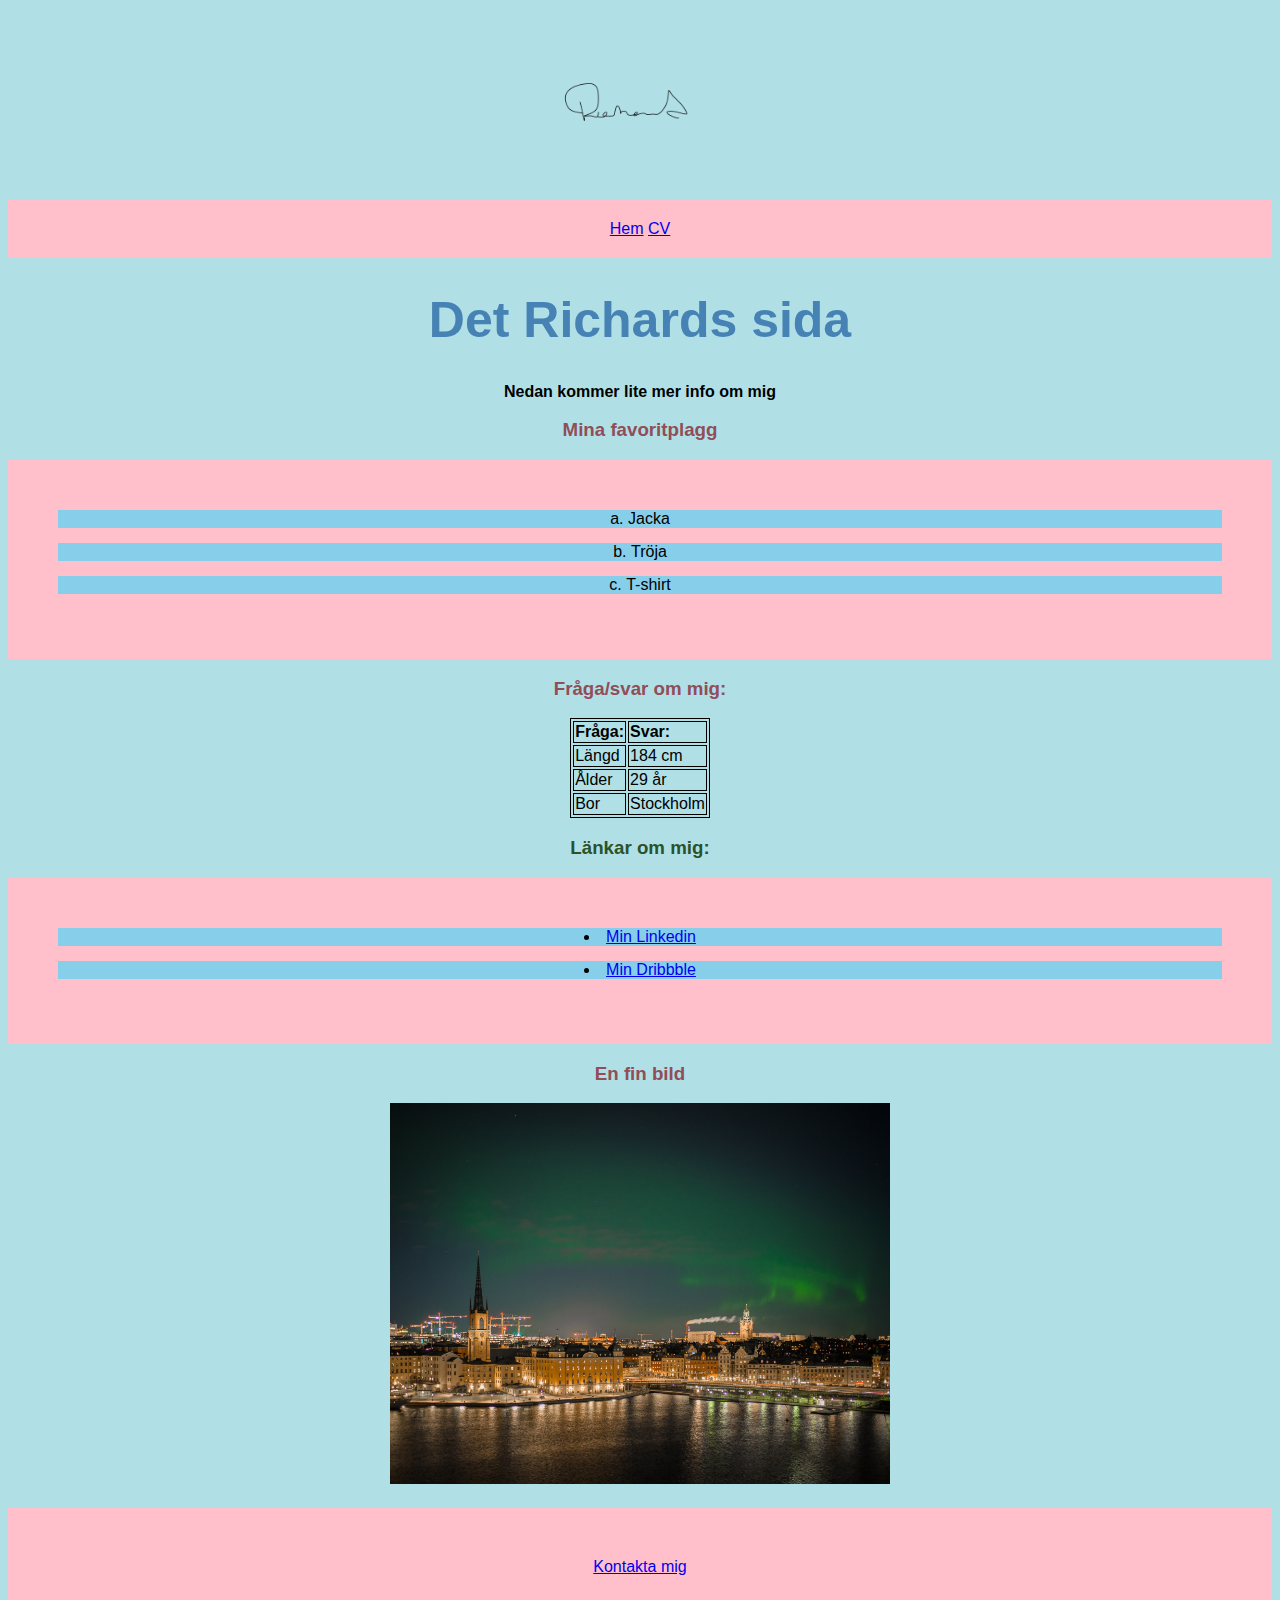
==== Dag 3 (CSS)/index.html @ 33ea2811 "CSS" ====
<!DOCTYPE html>
<html lang="en">

<head>
    <meta charset="UTF-8">
    <meta http-equiv="X-UA-Compatible" content="IE=edge">
    <meta name="viewport" content="width=device-width, initial-scale=1.0">
    <title>Richards sida</title>

    <link href="main.css" rel="stylesheet">

</head>

<body>
    <header>
        <img src="Bilder/r-logo.png" width="300">

        <nav>
            <a href="index.html">Hem</a> <a href="annansida.html">CV</a>
        </nav>
    </header>


    <main>
        <article>
            <!-- När section/article? Någon logik? -->
            <h1>Det Richards sida</h1>
            <p>Nedan kommer lite mer info om mig</p>
        </article>
    </main>

    <h3 class="redtitle">Mina favoritplagg</h3>
    <ol>
        <li>Jacka</li>
        <li>Tröja</li>
        <li>T-shirt</li>
    </ol>

    <h3 class="redtitle">Fråga/svar om mig:</h3>
    <table class="center">
        <tr>
            <th>Fråga:</th>
            <th>Svar:</th>
        </tr>
        <tr>
            <td>Längd</td>
            <td>184 cm</td>
        </tr>
        <tr>
            <td>Ålder</td>
            <td>29 år</td>
        </tr>
        <tr>
            <td>Bor</td>
            <td>Stockholm</td>
        </tr>
    </table>

    <h3 class="greentitle">Länkar om mig:</h3>
    <ul>
        <li><a href="https://www.linkedin.com/in/richard-stening/" target="_blank">Min Linkedin</a></li>
        <li><a href="https://dribbble.com/richardstening" target="_blank">Min Dribbble</a></li>
    </ul>


    <section>
        <h3 class="redtitle">En fin bild</h3>
        <img src="Bilder/view.jpg" width="500">
    </section>

    <footer>
        <a href="mailto:richardstening91@gmail.com">Kontakta mig</a>
    </footer>

</body>


</html>
---- Dag 3 (CSS)/main.css ----
body{
    background-color: powderblue;
    text-align: center;
    font-family: -apple-system, BlinkMacSystemFont, 'Segoe UI', Roboto, Oxygen, Ubuntu, Cantarell, 'Open Sans', 'Helvetica Neue', sans-serif;
}

h1 {
    color: steelblue;
    font-size: 50px;
    font-weight: bold;
}

h3{
    color: steelblue;
}

p {
    margin-bottom: 5px;
}

section {
    margin-bottom: 20px;
}

ol {
    list-style: lower-alpha;
    background-color: pink;
    padding: 50px;
    list-style-position: inside;
}

ol li{
    background-color: skyblue;
    margin-bottom: 15px;
}

ul{
    background-color: pink;
    list-style-position: inside;
    padding: 50px;
}

ul li{
    background-color: skyblue;
    margin-bottom: 15px;
}

p{
    color: rgb(0, 0, 0);
    font-weight: bold;
}

h3.redtitle{
    color: rgb(145, 77, 88);
}

h3.greentitle {
    color: rgb(43, 82, 43);
}

footer{
    background-color: pink;
    padding: 50px;
}

nav {   
    background-color: pink;
    padding: 20px;
}

table, th, td {
    border: 1px solid black;
    text-align: left;
}



table.center{
    margin-left: auto;
    margin-right: auto;
}
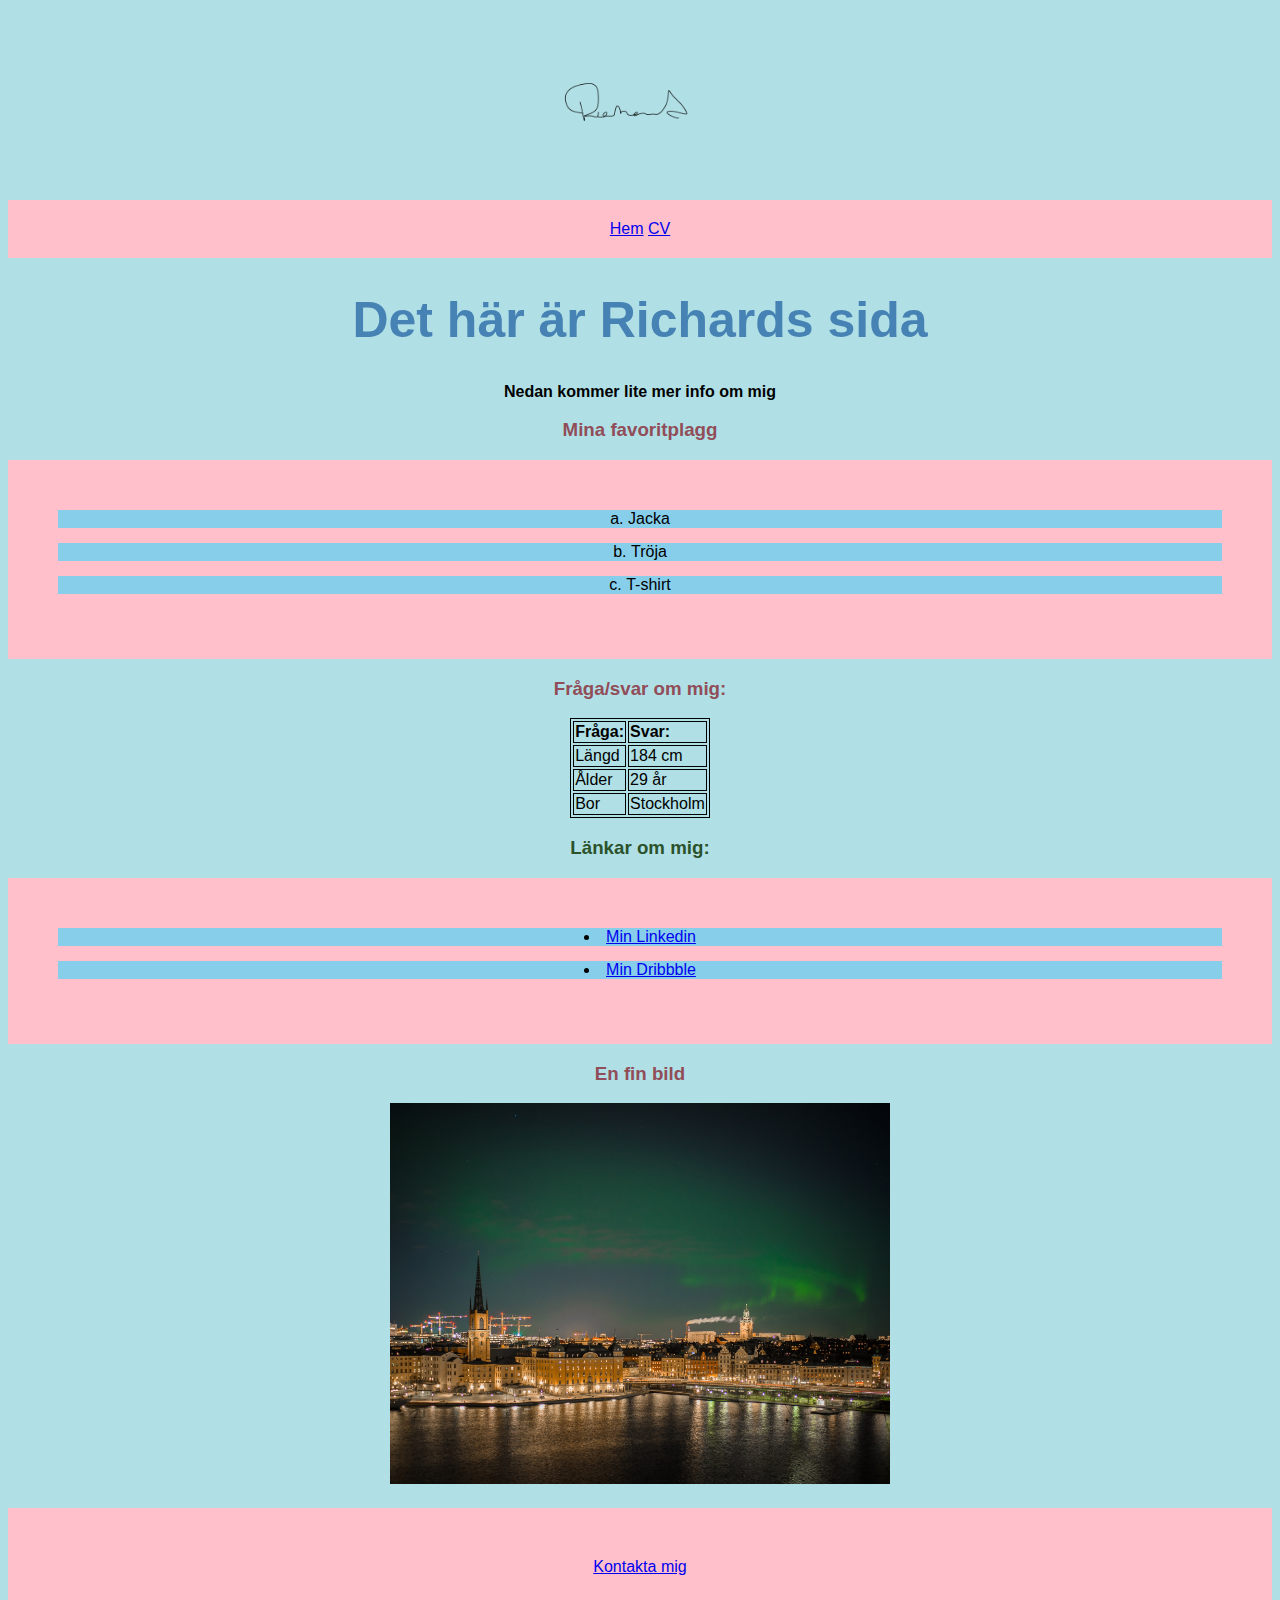
==== commit 66825d5c: "Header change" ====
--- a/Dag 3 (CSS)/index.html
+++ b/Dag 3 (CSS)/index.html
@@ -24,7 +24,7 @@
     <main>
         <article>
             <!-- När section/article? Någon logik? -->
-            <h1>Det Richards sida</h1>
+            <h1>Det här är Richards sida</h1>
             <p>Nedan kommer lite mer info om mig</p>
         </article>
     </main>
